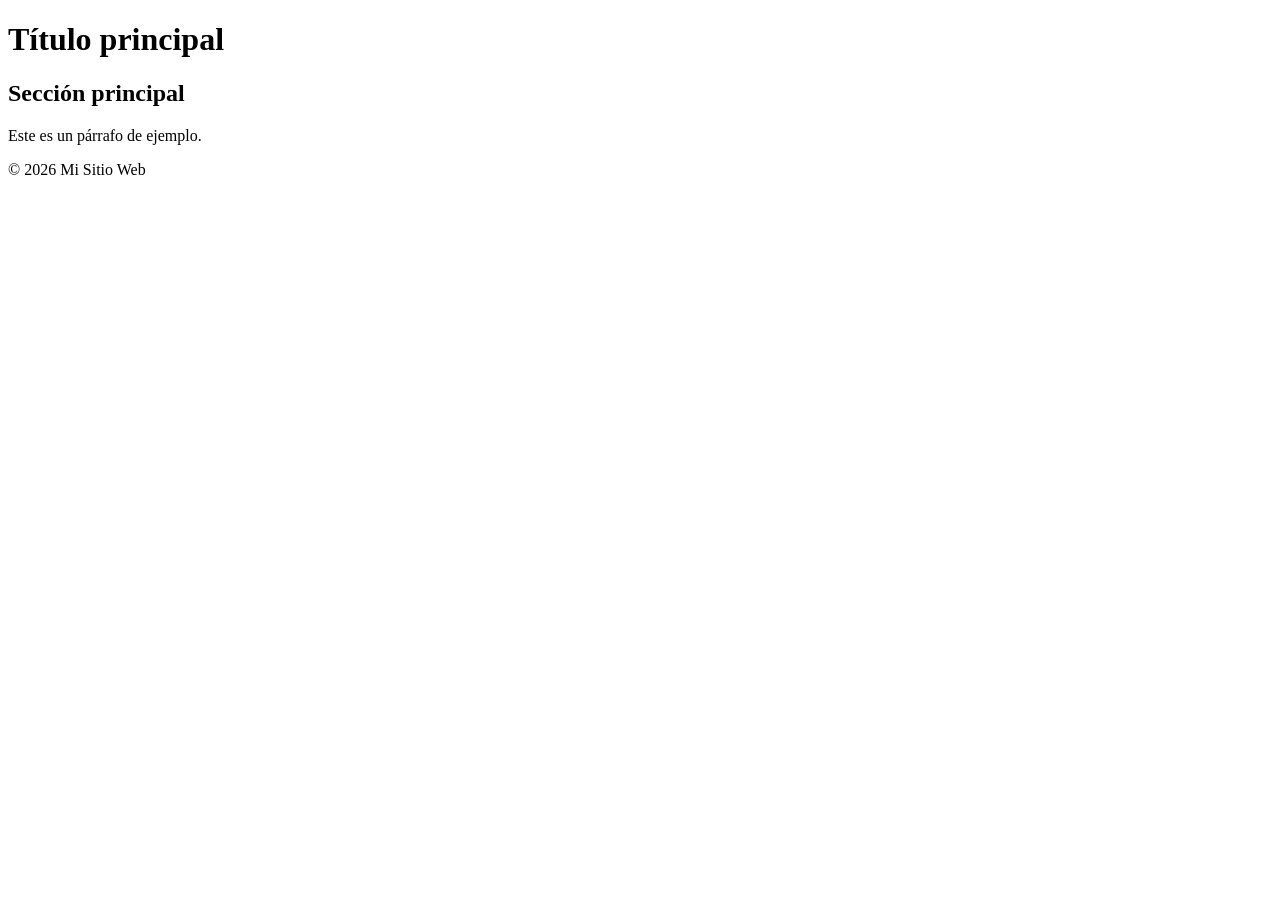
==== index.html @ f95c2b09 "Create index.html" ====
<!DOCTYPE html>
<html lang="es">
<head>
    <meta charset="UTF-8">
    <meta name="viewport" content="width=device-width, initial-scale=1.0">
    <title>Mi Página</title>
</head>
<body>

    <header>
        <h1>Título principal</h1>
    </header>

    <main>
        <section>
            <h2>Sección principal</h2>
            <p>Este es un párrafo de ejemplo.</p>
        </section>
    </main>

    <footer>
        <p>&copy; 2026 Mi Sitio Web</p>
    </footer>

</body>
</html>
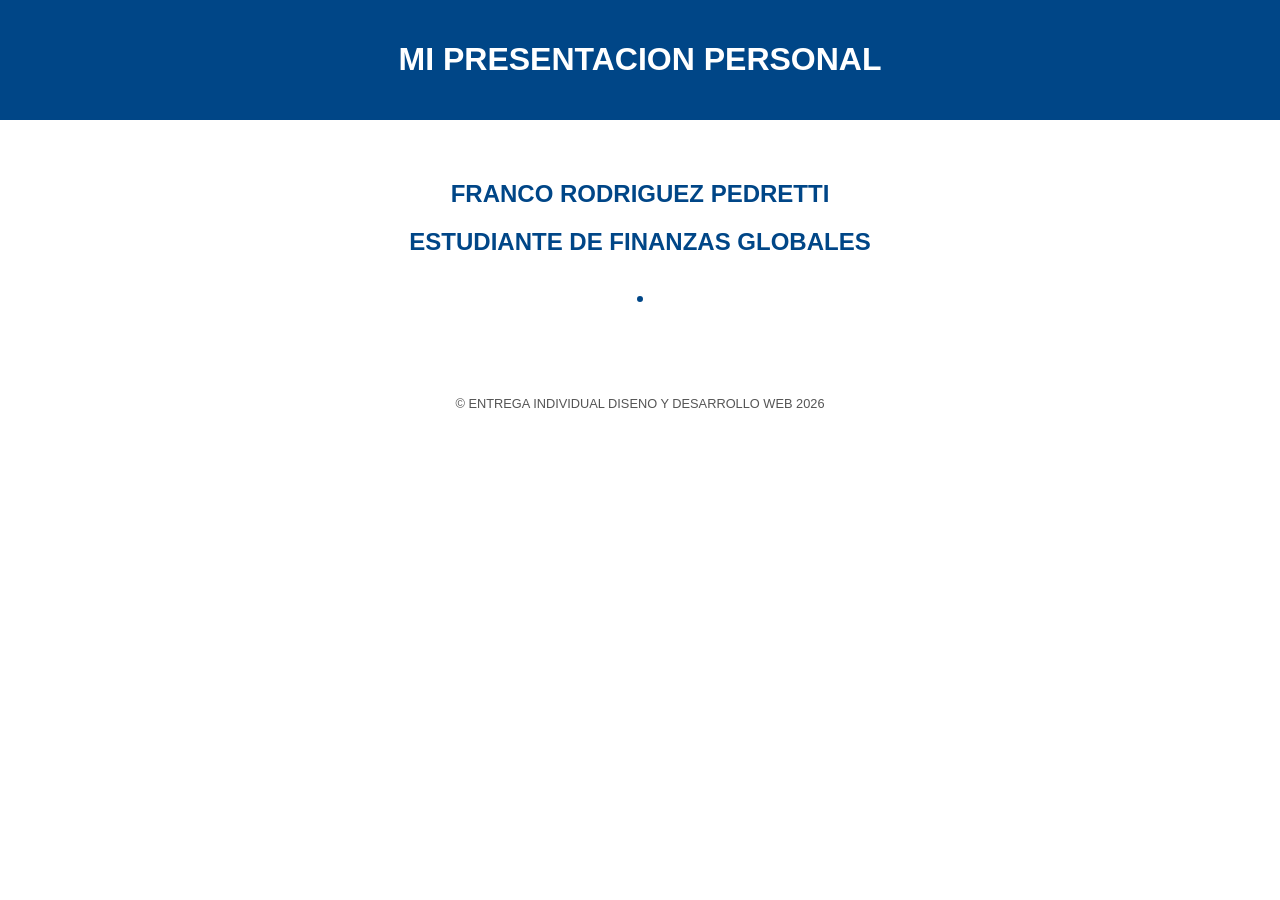
==== commit f1ac981c: "ACTUALIZACION FRANCO PERFIL PERSONAL" ====
--- a/index.html
+++ b/index.html
@@ -1,6 +1,7 @@
 <!DOCTYPE html>
 <html lang="es">
 <head>
+    <link rel="stylesheet" href="index.css">
     <meta charset="UTF-8">
     <meta name="viewport" content="width=device-width, initial-scale=1.0">
     <title>Mi Página</title>
@@ -8,18 +9,19 @@
 <body>
 
     <header>
-        <h1>Título principal</h1>
+        <h1>MI PRESENTACION PERSONAL</h1>
     </header>
 
     <main>
         <section>
-            <h2>Sección principal</h2>
-            <p>Este es un párrafo de ejemplo.</p>
+            <h2>FRANCO RODRIGUEZ PEDRETTI</h2>
+            <h2>ESTUDIANTE DE FINANZAS GLOBALES</h2>
         </section>
+        <img src="DESCRIPCION.png" alt="">
     </main>
 
     <footer>
-        <p>&copy; 2026 Mi Sitio Web</p>
+        <p>&copy; ENTREGA INDIVIDUAL DISENO Y DESARROLLO WEB 2026</p>
     </footer>
 
 </body>
--- a/index.css
+++ b/index.css
@@ -0,0 +1,34 @@
+body {
+            font-family: Arial, sans-serif;
+            background-color: white; /* Fondo blanco */
+            color: #004687; /* Azul Francia */
+            margin: 0;
+            padding: 0;
+            text-align: center; /* Centra el texto */
+        }
+
+        header {
+            background-color: #004687; /* Fondo Azul Francia */
+            color: white; /* Texto blanco */
+            padding: 20px;
+        }
+
+        main {
+            padding: 40px 20px;
+        }
+
+        /* Ajuste de la imagen */
+        img {
+            max-width: 300px; /* Tamaño controlado */
+            height: auto;
+            border: 3px solid #004687; /* Borde azul para que combine */
+            border-radius: 10px; /* Bordes un poco redondeados */
+            margin-top: 20px;
+        }
+
+        footer {
+            margin-top: 50px;
+            font-size: 0.8rem;
+            color: #555;
+            padding-bottom: 20px;
+        }
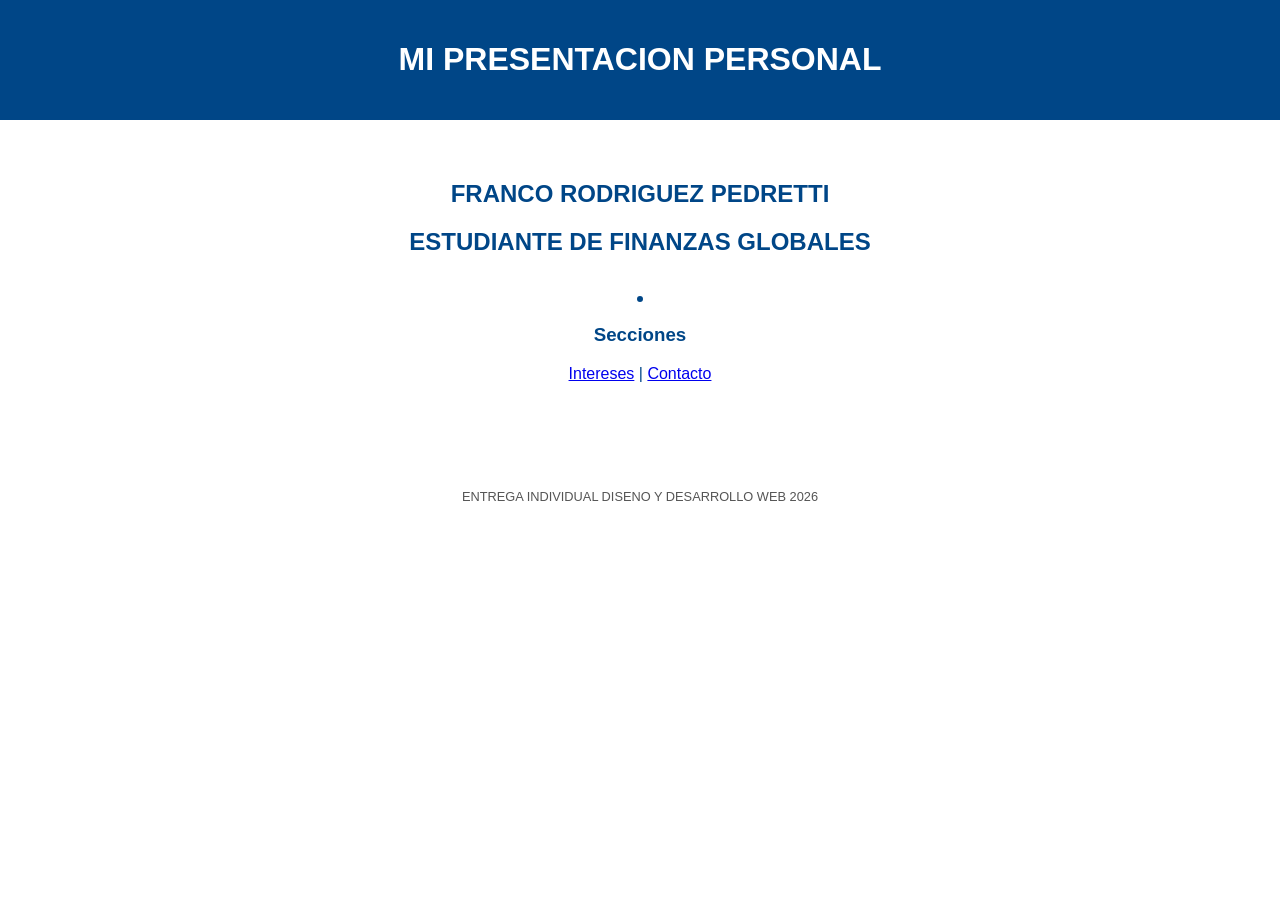
==== commit 8331249f: "actualizacion intereses y contacto" ====
--- a/index.html
+++ b/index.html
@@ -18,10 +18,17 @@
             <h2>ESTUDIANTE DE FINANZAS GLOBALES</h2>
         </section>
         <img src="DESCRIPCION.png" alt="">
+
+        <h3>Secciones</h3>
+    <p>
+        <a href="intereses.html">Intereses</a> |
+        <a href="contacto.html">Contacto</a>
+    </p>
+    
     </main>
 
     <footer>
-        <p>&copy; ENTREGA INDIVIDUAL DISENO Y DESARROLLO WEB 2026</p>
+        <p>ENTREGA INDIVIDUAL DISENO Y DESARROLLO WEB 2026</p>
     </footer>
 
 </body>
--- a/index.css
+++ b/index.css
@@ -1,15 +1,15 @@
 body {
             font-family: Arial, sans-serif;
-            background-color: white; /* Fondo blanco */
-            color: #004687; /* Azul Francia */
+            background-color: white;
+            color: #004687;
             margin: 0;
             padding: 0;
-            text-align: center; /* Centra el texto */
+            text-align: center;
         }
 
         header {
-            background-color: #004687; /* Fondo Azul Francia */
-            color: white; /* Texto blanco */
+            background-color: #004687;
+            color: white;
             padding: 20px;
         }
 
@@ -17,12 +17,12 @@
             padding: 40px 20px;
         }
 
-        /* Ajuste de la imagen */
+        
         img {
-            max-width: 300px; /* Tamaño controlado */
+            max-width: 300px;
             height: auto;
-            border: 3px solid #004687; /* Borde azul para que combine */
-            border-radius: 10px; /* Bordes un poco redondeados */
+            border: 3px solid #004687;
+            border-radius: 10px;
             margin-top: 20px;
         }
 
